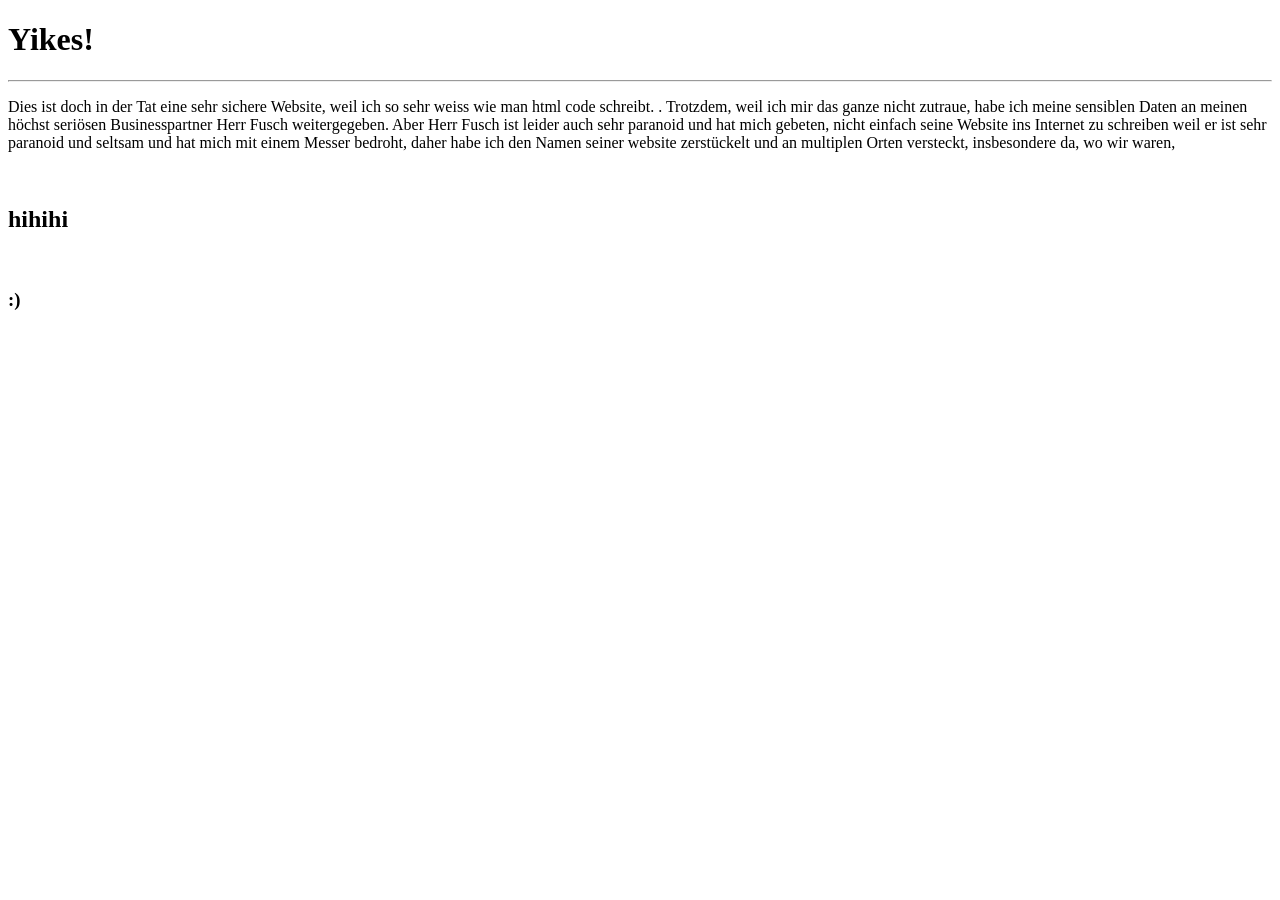
==== index.html @ f51a46ae "Add files via upload" ====
<!DOCTYPE html>
<html>
    <html lang="ge">
    <head>
        <title>Yikes!</title>
        <link rel="stylesheet" href="style.css">
    </head>

    <body>
        
        <H1>Yikes!</H1>
        <hr>
        <p>Dies ist doch in der Tat eine sehr sichere Website, weil ich so sehr weiss wie man html code schreibt. . 
            Trotzdem, weil ich mir das ganze nicht zutraue, habe ich meine sensiblen Daten an meinen höchst seriösen
            Businesspartner Herr Fusch weitergegeben. Aber Herr Fusch ist leider auch sehr paranoid und hat mich gebeten,
            nicht einfach seine Website ins Internet zu schreiben weil er ist sehr paranoid und seltsam und 
            hat mich mit einem Messer bedroht, daher habe ich den Namen seiner website zerstückelt und an multiplen Orten 
            versteckt, insbesondere da, wo wir waren, 
        </p>
        <font  color="white"> Hinweis: 161 rawr </font>
        <H2>hihihi</H2>
        <br>

        <!-- Hihihi ich hab herausgefunden wie man Kommentare macht! Also ähm hier Hinweis: HHHH -->
        <h3>:)</h3>
    </body>
</html>
---- style.css ----
.card{
    display: flex;
    flex-direction: column;
    gap: 18px;
    padding: 24px;
    border: 2px solid;
    border-radius: 16px;
    background: #d0d5ed;
    body{
        flex-direction: column;
    }
}
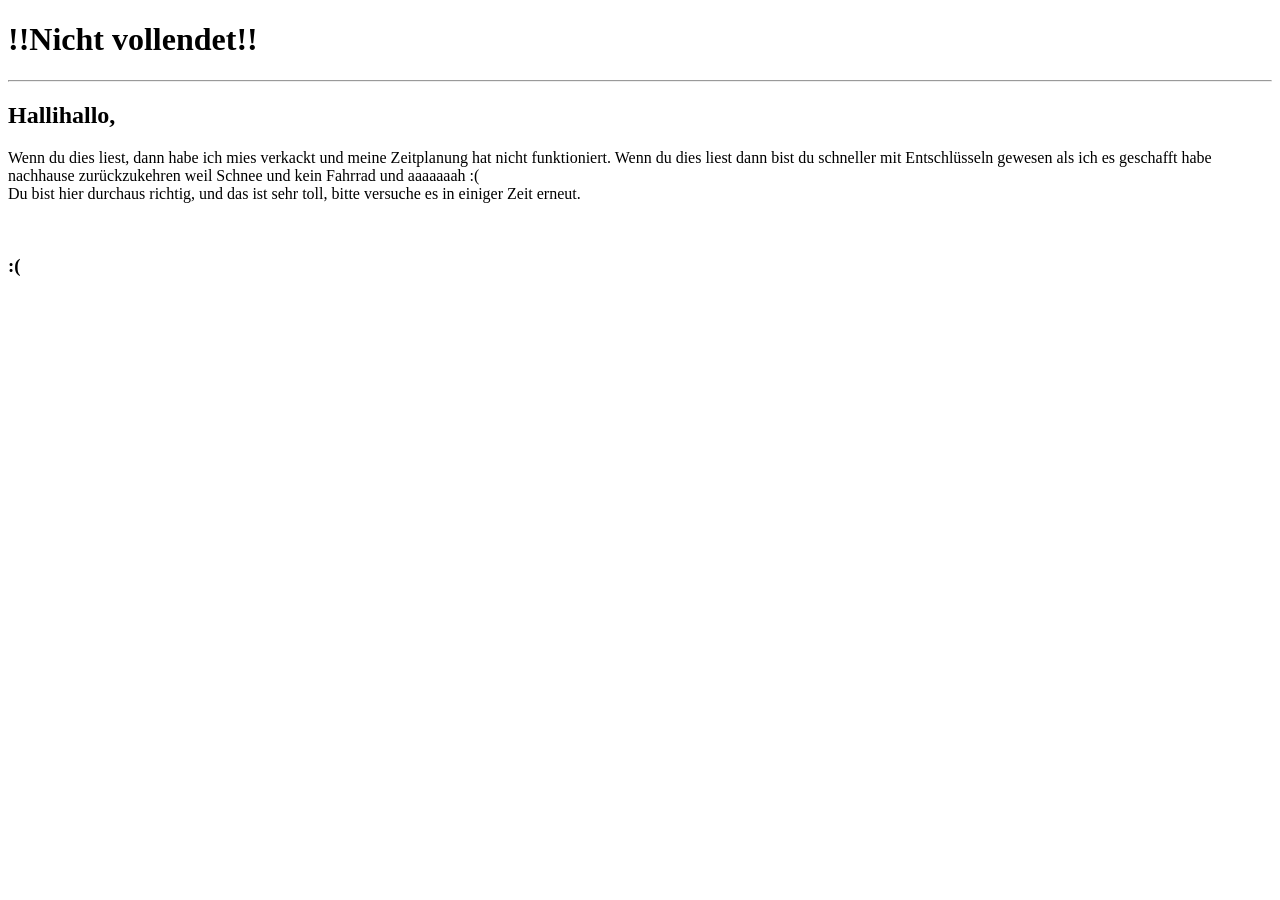
==== commit a15904f7: "aaaaaaaaaaah alles ist stressig und ich bin ein idiot" ====
--- a/index.html
+++ b/index.html
@@ -2,26 +2,22 @@
 <html>
     <html lang="ge">
     <head>
-        <title>Yikes!</title>
+        <title>AAAAAAAAAAAAH</title>
         <link rel="stylesheet" href="style.css">
     </head>
 
     <body>
         
-        <H1>Yikes!</H1>
+        <H1>!!Nicht vollendet!!</H1>
         <hr>
-        <p>Dies ist doch in der Tat eine sehr sichere Website, weil ich so sehr weiss wie man html code schreibt. . 
-            Trotzdem, weil ich mir das ganze nicht zutraue, habe ich meine sensiblen Daten an meinen höchst seriösen
-            Businesspartner Herr Fusch weitergegeben. Aber Herr Fusch ist leider auch sehr paranoid und hat mich gebeten,
-            nicht einfach seine Website ins Internet zu schreiben weil er ist sehr paranoid und seltsam und 
-            hat mich mit einem Messer bedroht, daher habe ich den Namen seiner website zerstückelt und an multiplen Orten 
-            versteckt, insbesondere da, wo wir waren, 
-        </p>
-        <font  color="white"> Hinweis: 161 rawr </font>
-        <H2>hihihi</H2>
+        <h2>Hallihallo,</h2>
+        <p>Wenn du dies liest, dann habe ich mies verkackt und meine Zeitplanung hat nicht funktioniert. Wenn du dies liest dann bist du schneller mit 
+        Entschlüsseln gewesen als ich es geschafft habe nachhause zurückzukehren weil Schnee und kein Fahrrad und aaaaaaah :(
         <br>
+        Du bist hier durchaus richtig, und das ist sehr toll,  bitte versuche es in einiger Zeit erneut.</p>
+    
+        <br>
+        <h3>:(</h3>
+    </body>
 
-        <!-- Hihihi ich hab herausgefunden wie man Kommentare macht! Also ähm hier Hinweis: HHHH -->
-        <h3>:)</h3>
-    </body>
-</html>+</html>
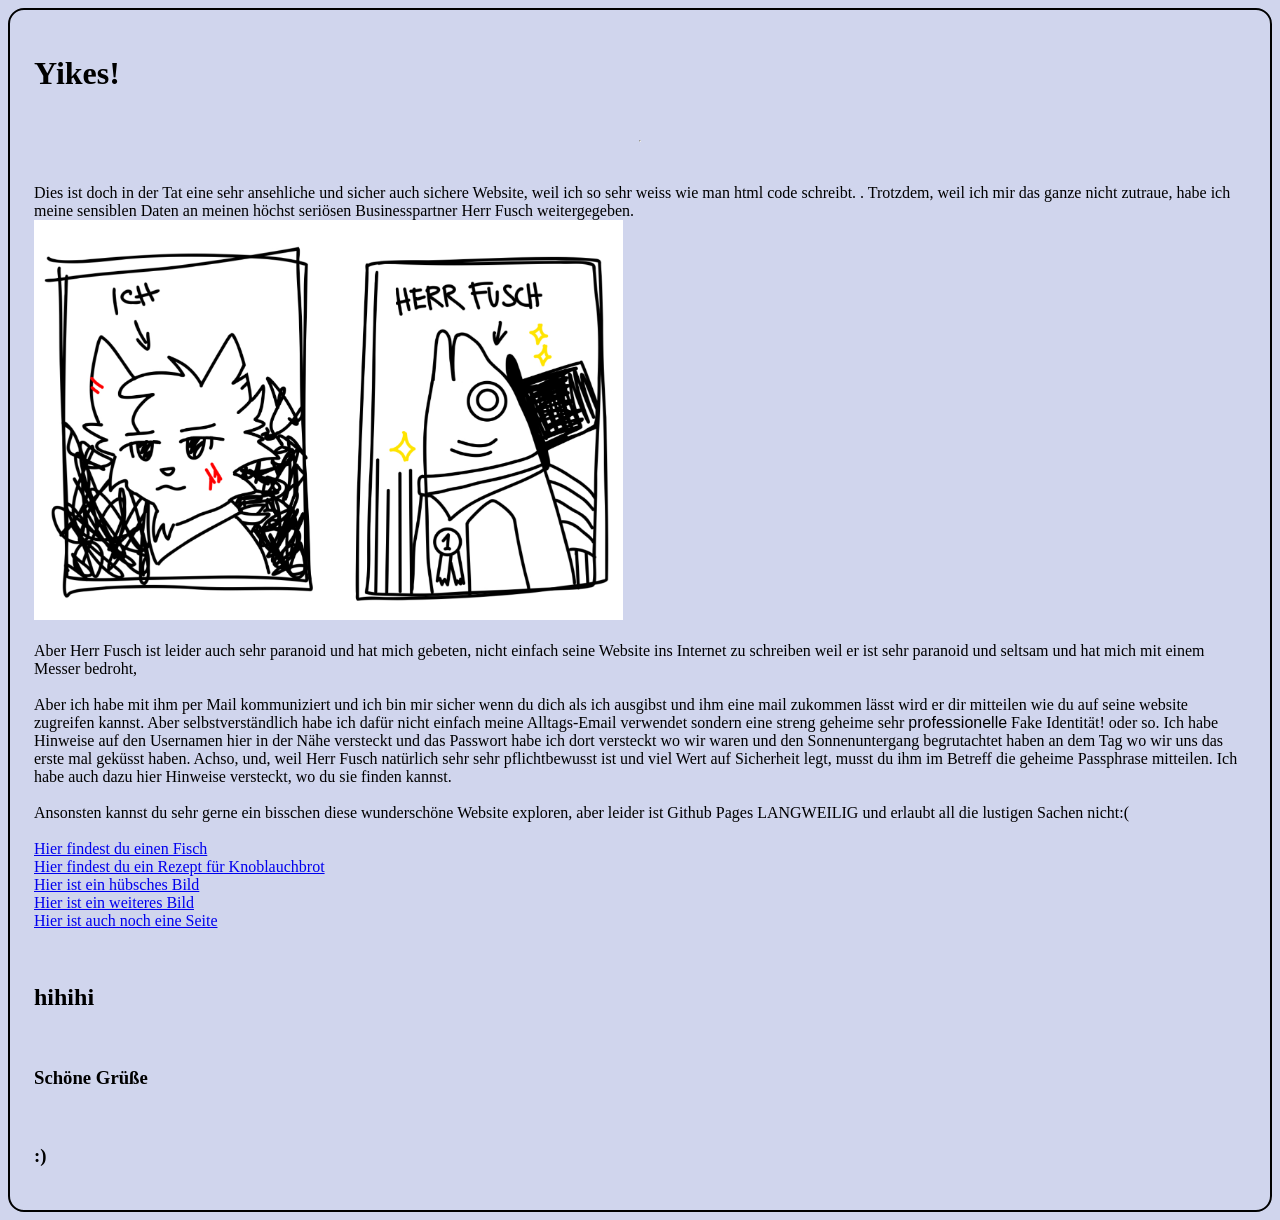
==== commit 7200e66e: "setup setting this website up hell yes lets see if it works" ====
--- a/index.html
+++ b/index.html
@@ -2,22 +2,54 @@
 <html>
     <html lang="ge">
     <head>
-        <title>AAAAAAAAAAAAH</title>
+        <title>Yikes!</title>
         <link rel="stylesheet" href="style.css">
     </head>
 
-    <body>
+    <body class="card">
         
-        <H1>!!Nicht vollendet!!</H1>
+        <H1>Yikes!</H1>
         <hr>
-        <h2>Hallihallo,</h2>
-        <p>Wenn du dies liest, dann habe ich mies verkackt und meine Zeitplanung hat nicht funktioniert. Wenn du dies liest dann bist du schneller mit 
-        Entschlüsseln gewesen als ich es geschafft habe nachhause zurückzukehren weil Schnee und kein Fahrrad und aaaaaaah :(
-        <br>
-        Du bist hier durchaus richtig, und das ist sehr toll,  bitte versuche es in einiger Zeit erneut.</p>
-    
-        <br>
-        <h3>:(</h3>
+        <p>Dies ist doch in der Tat eine sehr ansehliche und sicher auch sichere Website, weil ich so sehr weiss wie man html code schreibt. . 
+            Trotzdem, weil ich mir das ganze nicht zutraue, habe ich meine sensiblen Daten an meinen höchst seriösen
+            Businesspartner Herr Fusch weitergegeben. <br>
+            <img src="ich_und_herrfusch.jpeg" height="400">
+            <br><br>
+            Aber Herr Fusch ist leider auch sehr paranoid und hat mich gebeten,
+            nicht einfach seine Website ins Internet zu schreiben weil er ist sehr paranoid und seltsam und 
+            hat mich mit einem Messer bedroht, 
+            <br>
+            <br>
+            Aber ich habe mit ihm per Mail kommuniziert und ich bin mir sicher wenn du dich als ich ausgibst und ihm eine mail zukommen lässt
+             wird er dir mitteilen wie du auf seine website zugreifen kannst. 
+            Aber selbstverständlich habe ich dafür nicht einfach meine Alltags-Email verwendet sondern
+            eine streng geheime sehr <span style="color:black; font-family:sans-serif;">professionelle</span> Fake Identität! oder so. 
+            Ich habe Hinweise auf den Usernamen hier in der Nähe versteckt und das Passwort 
+            habe ich dort versteckt wo wir waren und den Sonnenuntergang begrutachtet haben an dem Tag wo wir uns das erste mal geküsst haben. 
+            Achso, und, weil Herr Fusch natürlich sehr sehr pflichtbewusst ist und viel Wert auf Sicherheit legt,
+             musst du ihm im Betreff die geheime Passphrase mitteilen. 
+             Ich habe auch dazu hier Hinweise versteckt, wo du sie finden kannst.
+            <br>
+            <br>
+            Ansonsten kannst du sehr gerne ein bisschen diese wunderschöne Website exploren, aber leider ist Github Pages LANGWEILIG
+             und erlaubt all die lustigen Sachen nicht:(
+            <br>
+            <br>
+            <a href="fisch.html">Hier findest du einen Fisch</a>
+            <br>
+            <a href="rezept.html">Hier findest du ein Rezept für Knoblauchbrot</a>
+            <br>
+            <a href="bild.html">Hier ist ein hübsches Bild</a>
+            <br>
+            <a href="suspicious_bild.html">Hier ist ein weiteres Bild</a>
+            <br>
+            <a href="viel_liebe.html">Hier ist auch noch eine Seite</a>
+            <br>
+        </p>
+        <H2>hihihi</H2>
+        <h3>Schöne Grüße</h3>
+        <h3>:)</h3>
     </body>
-
-</html>
+        <!-- Hihihi ich hab herausgefunden wie man Kommentare macht! Also wird das ganze unnötig komplizierter! 
+         Hier ist ein Hinweis fürs Passwort: 1503-0044-4 -->
+</html>
